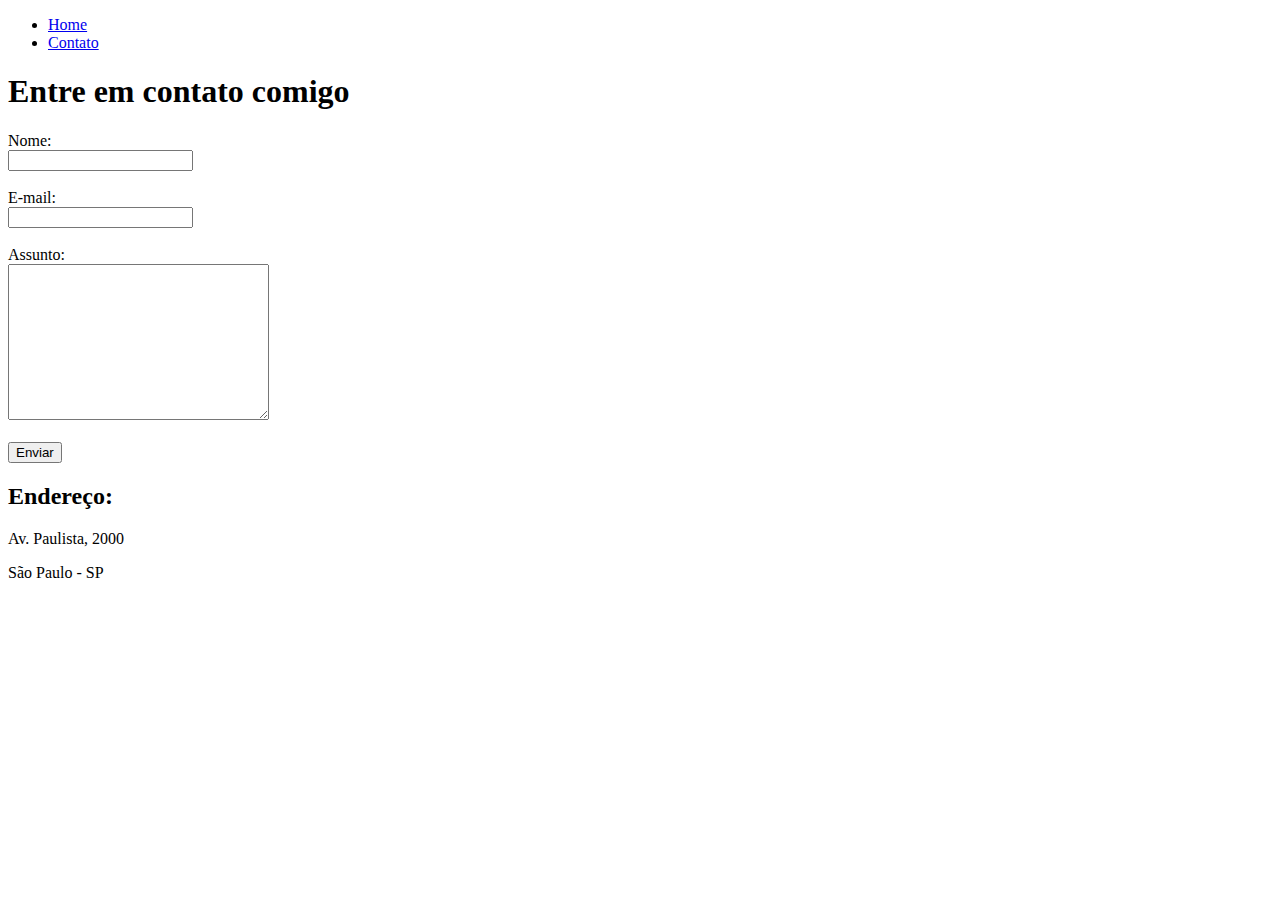
==== contato.html @ 31d69f8a "teste" ====
<!DOCTYPE html>
<html lang="pt-br">
<head>
    <meta charset="UTF-8">
    <meta http-equiv="X-UA-Compatible" content="IE=edge">
    <meta name="viewport" content="width=device-width, initial-scale=1.0">
    <title>Contato</title>
</head>
<body>
   
    <ul>
        <li>
            <a href="index.html"> Home </a>
        </li>
        <li>
            <a href="contato.html"> Contato </a>
        </li>
    </ul>

    <h1>Entre em contato comigo</h1> 

    <form>
        <label for="nome">Nome:</label> <br>
        <input type="text" id="nome">
        <br>
        <br>
        <label for="email">E-mail:</label> <br>
        <input type="email" id="email">
        <br>
        <br>
        <label for="assunto">Assunto:</label> <br>
        <textarea name="assunto" id="assunto" cols="30" rows="10"></textarea>
        <br>
        <br>
        <button>Enviar</button>
    </form>

    <h2>Endereço:</h2>

    <p>Av. Paulista, 2000</p>
    <p>São Paulo - SP</p>

    <iframe src="https://www.google.com/maps/embed?pb=!1m18!1m12!1m3!1d3657.2674400221013!2d-46.66106008534672!3d-23.558836467383465!2m3!1f0!2f0!3f0!3m2!1i1024!2i768!4f13.1!3m3!1m2!1s0x94ce59cd060ea13b%3A0x7c535e9d9784e6c2!2sAv.%20Paulista%2C%202000%20-%20Bela%20Vista%2C%20S%C3%A3o%20Paulo%20-%20SP%2C%2001310-200!5e0!3m2!1spt-BR!2sbr!4v1621349316464!5m2!1spt-BR!2sbr" 
    width="400" height="300" style="border:0;" allowfullscreen="" loading="lazy"></iframe>
</body>
</html>
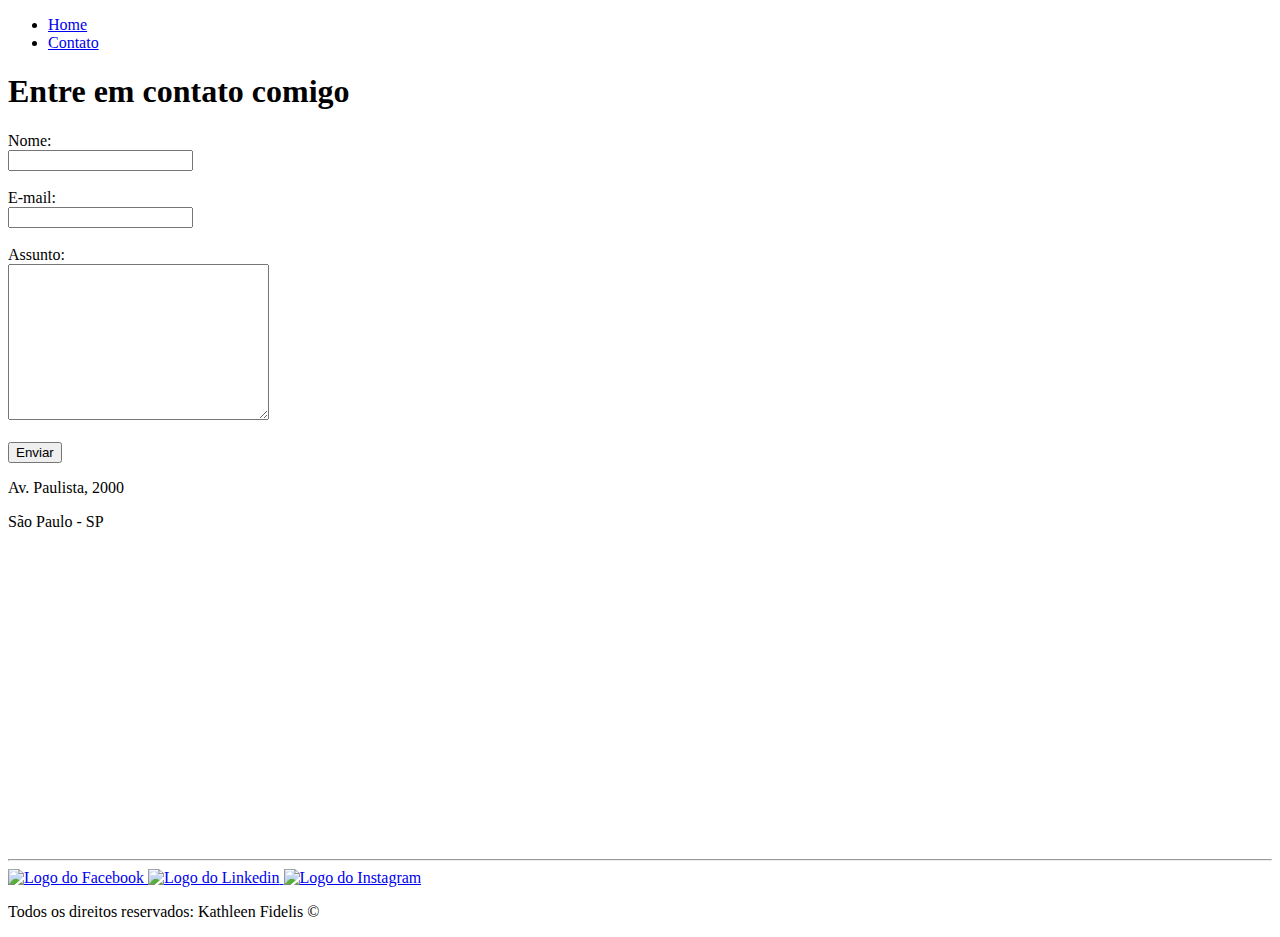
==== commit 052126de: "teste" ====
--- a/contato.html
+++ b/contato.html
@@ -5,10 +5,11 @@
     <meta http-equiv="X-UA-Compatible" content="IE=edge">
     <meta name="viewport" content="width=device-width, initial-scale=1.0">
     <title>Contato</title>
+    <link rel="stylesheet" href="assets/css/style.css">
 </head>
 <body>
    
-    <ul>
+    <ul id="menu">
         <li>
             <a href="index.html"> Home </a>
         </li>
@@ -17,30 +18,57 @@
         </li>
     </ul>
 
-    <h1>Entre em contato comigo</h1> 
+    <h1 class="center">Entre em contato comigo</h1> 
 
-    <form>
-        <label for="nome">Nome:</label> <br>
-        <input type="text" id="nome">
-        <br>
-        <br>
-        <label for="email">E-mail:</label> <br>
-        <input type="email" id="email">
-        <br>
-        <br>
-        <label for="assunto">Assunto:</label> <br>
-        <textarea name="assunto" id="assunto" cols="30" rows="10"></textarea>
-        <br>
-        <br>
-        <button>Enviar</button>
-    </form>
+    <div class="container mb-50">
+        <div>
+            <form>
+                <label for="nome">Nome:</label> <br>
+                <input type="text" id="nome">
+                <br>
+                <br>
+                <label for="email">E-mail:</label> <br>
+                <input type="email" id="email">
+                <br>
+                <br>
+                <label for="assunto">Assunto:</label> <br>
+                <textarea name="assunto" id="assunto" cols="30" rows="10"></textarea>
+                <br>
+                <br>
+                <button>Enviar</button>
+            </form>   
+        </div>
 
-    <h2>Endereço:</h2>
+        <div class="ml-50">
 
-    <p>Av. Paulista, 2000</p>
-    <p>São Paulo - SP</p>
+            <p>Av. Paulista, 2000</p>
+            <p>São Paulo - SP</p>
 
-    <iframe src="https://www.google.com/maps/embed?pb=!1m18!1m12!1m3!1d3657.2674400221013!2d-46.66106008534672!3d-23.558836467383465!2m3!1f0!2f0!3f0!3m2!1i1024!2i768!4f13.1!3m3!1m2!1s0x94ce59cd060ea13b%3A0x7c535e9d9784e6c2!2sAv.%20Paulista%2C%202000%20-%20Bela%20Vista%2C%20S%C3%A3o%20Paulo%20-%20SP%2C%2001310-200!5e0!3m2!1spt-BR!2sbr!4v1621349316464!5m2!1spt-BR!2sbr" 
-    width="400" height="300" style="border:0;" allowfullscreen="" loading="lazy"></iframe>
+            <iframe src="https://www.google.com/maps/embed?pb=!1m18!1m12!1m3!1d3657.2674400221013!2d-46.66106008534672!3d-23.558836467383465!2m3!1f0!2f0!3f0!3m2!1i1024!2i768!4f13.1!3m3!1m2!1s0x94ce59cd060ea13b%3A0x7c535e9d9784e6c2!2sAv.%20Paulista%2C%202000%20-%20Bela%20Vista%2C%20S%C3%A3o%20Paulo%20-%20SP%2C%2001310-200!5e0!3m2!1spt-BR!2sbr!4v1621349316464!5m2!1spt-BR!2sbr" 
+            width="400" height="300" style="border:0;" allowfullscreen="" loading="lazy"></iframe>
+        </div>
+    </div>  
+
+    <hr>
+    <footer>
+        <div class="container">
+            <a href="https://www.facebook.com/" target="_blank">
+                <img class="tm-social p-30" src="assets/img/facebook.png" alt="Logo do Facebook">
+            </a>
+            
+            <a href="https://www.linkedin.com/" target="_blank">
+                <img class="tm-social p-30" src="assets/img/linkedin.png" alt="Logo do Linkedin">
+            </a>
+            
+            <a href="https://www.instagram.com/" target="_blank">
+                <img class="tm-social p-30" src="assets/img/instagram.png" alt="Logo do Instagram">
+            </a>
+            
+
+        </div>
+        <p class="center">
+            Todos os direitos reservados: Kathleen Fidelis &copy; 
+        </p>
+    </footer>
 </body>
 </html>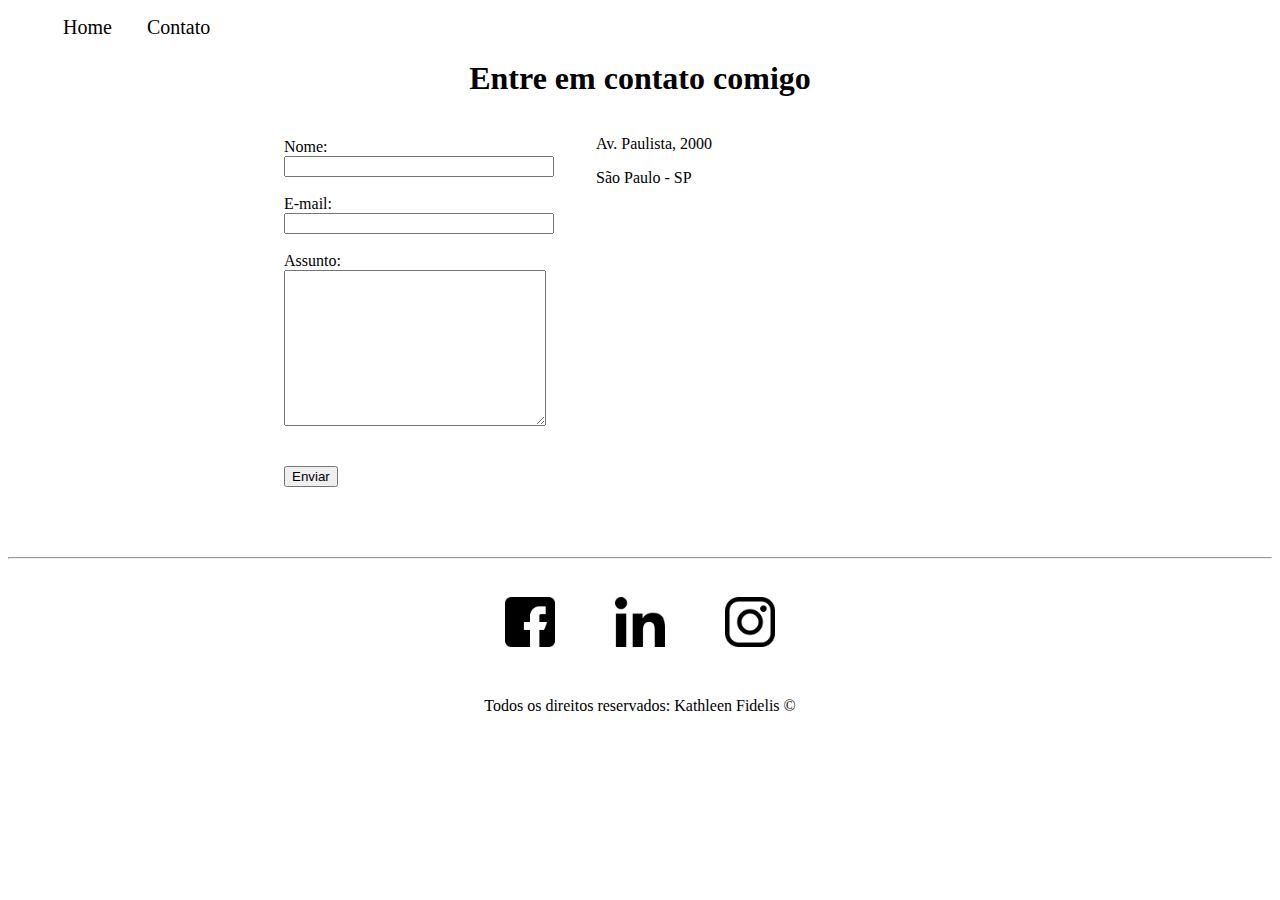
==== commit 3976c9e2: "teste" ====
--- a/contato.html
+++ b/contato.html
@@ -24,18 +24,19 @@
         <div>
             <form>
                 <label for="nome">Nome:</label> <br>
-                <input type="text" id="nome">
+                <input type="text" id="nome" onkeyup="validaNome()">
+                <div id="txtNome"></div>
+                <br>
+                <label for="email">E-mail:</label> <br>
+                <input type="email" id="email" onkeyup="validaEmail()">
+                <div id="txtEmail"></div>
+                <br>
+                <label for="assunto">Assunto:</label> <br>
+                <textarea name="assunto" id="assunto" cols="30" rows="10" onkeyup="validaAssunto()"></textarea>
+                <div id="txtAssunto"></div>
                 <br>
                 <br>
-                <label for="email">E-mail:</label> <br>
-                <input type="email" id="email">
-                <br>
-                <br>
-                <label for="assunto">Assunto:</label> <br>
-                <textarea name="assunto" id="assunto" cols="30" rows="10"></textarea>
-                <br>
-                <br>
-                <button>Enviar</button>
+                <button onclick="enviar()">Enviar</button>
             </form>   
         </div>
 
@@ -45,7 +46,7 @@
             <p>São Paulo - SP</p>
 
             <iframe src="https://www.google.com/maps/embed?pb=!1m18!1m12!1m3!1d3657.2674400221013!2d-46.66106008534672!3d-23.558836467383465!2m3!1f0!2f0!3f0!3m2!1i1024!2i768!4f13.1!3m3!1m2!1s0x94ce59cd060ea13b%3A0x7c535e9d9784e6c2!2sAv.%20Paulista%2C%202000%20-%20Bela%20Vista%2C%20S%C3%A3o%20Paulo%20-%20SP%2C%2001310-200!5e0!3m2!1spt-BR!2sbr!4v1621349316464!5m2!1spt-BR!2sbr" 
-            width="400" height="300" style="border:0;" allowfullscreen="" loading="lazy"></iframe>
+            width="400" height="300" style="border:0;" allowfullscreen="" loading="lazy" onmousemove="mapaZoom()" onmouseout="mapaNormal()" id="mapa"></iframe>
         </div>
     </div>  
 
@@ -70,5 +71,7 @@
             Todos os direitos reservados: Kathleen Fidelis &copy; 
         </p>
     </footer>
+
+    <script src="assets/js/script.js"></script>
 </body>
 </html>--- a/assets/css/style.css
+++ b/assets/css/style.css
@@ -0,0 +1,61 @@
+/*Estilos da página index.html*/
+.center{
+    text-align: center;
+}
+
+.justify{
+   text-align: justify; 
+}
+
+.container{
+    display: flex;
+    flex-flow: row;
+    justify-content: center;
+    align-items: center;
+}
+
+#menu li{
+    display: inline;
+    padding: 15px;
+}
+
+#menu li a{
+    text-decoration: none;
+    color: black;
+    font-size: 20px;
+}
+
+#menu li a:hover{
+    color: gray;
+}
+
+.p-30{
+    padding: 30px;
+}
+
+.br-50{
+    border-radius: 50%;
+}
+
+.wh-300{
+   width: 300px;
+   height: 300px; 
+}
+
+.tm-social{
+    width: 50px;
+    height: 50px;
+}
+
+.mb-50{
+    margin-bottom: 50px;
+}
+
+
+
+
+/*Estilos da página contato.html*/
+
+.ml-50{
+    margin-left: 50px;
+}